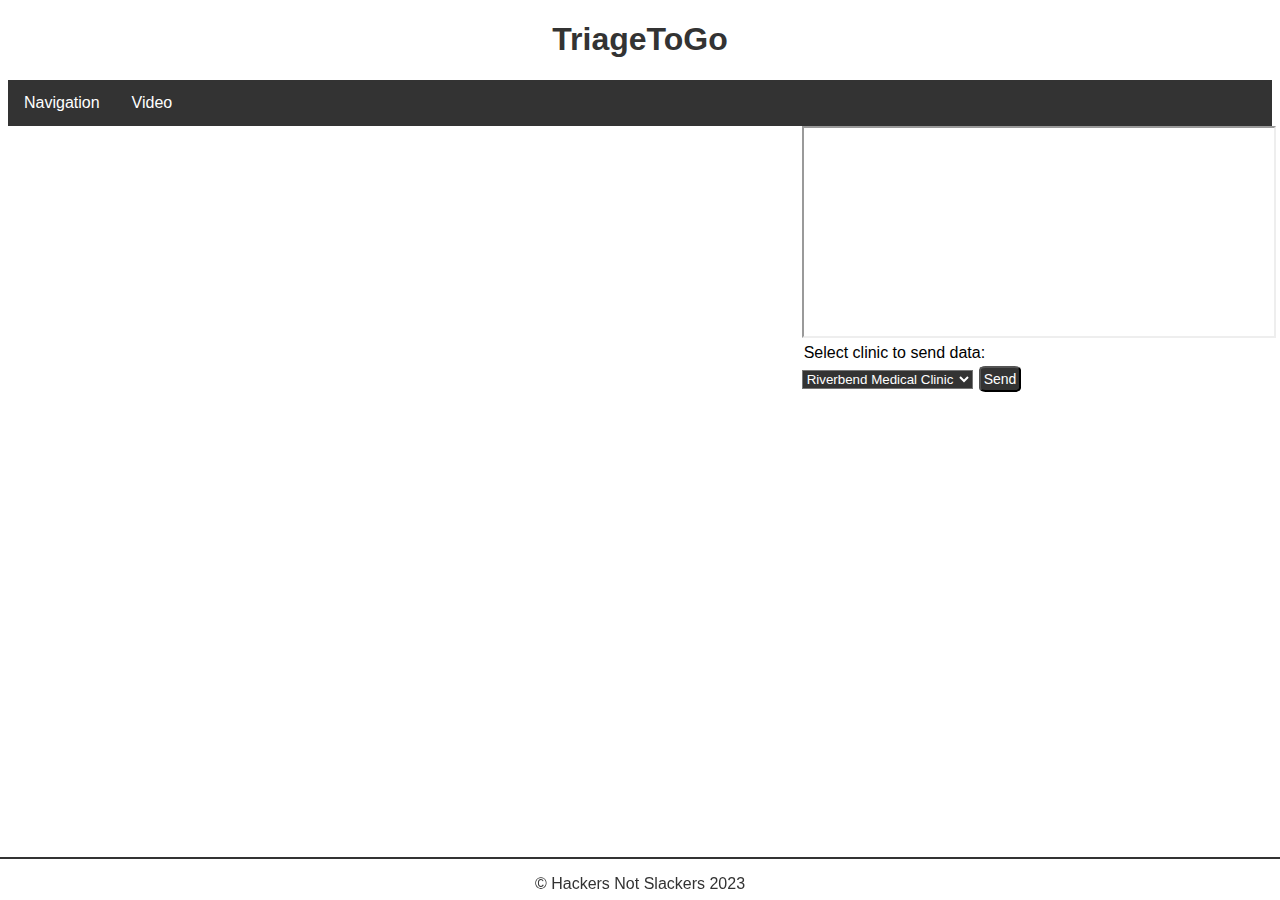
==== vid.html @ bddb3394 "Add files via upload" ====
<!DOCTYPE html>
<html lang="en-US">
  <head>
    <link rel="stylesheet" href="style.css" />
    <meta charset="utf-8">
    <meta name="viewport" content="width=device-width">
    <title>Vid</title>
  </head>
  <body>
    <header><h1 class="font">TriageToGo</h1></header>
    <ul class="font">
      <li><a href="index.html">Navigation</a></li>
      <li class="active"><a>Video</a></li>
    </ul>
    <div class="flex-parent">
      <div class="flex-child L">
        <div data-dowall="63eb24f59a20160013800dbc"></div>
        <script async src="https://cdn.dowall.tv/embed.js?event=63eb24f59a20160013800dba"></script>
      </div>
      <div class="flex-child R">
        <iframe src="https://mail-attachment.googleusercontent.com/attachment/u/0/?ui=2&ik=3a316bbdb2&attid=0.1&permmsgid=msg-f:1757965354613999082&th=18658c2d093605ea&view=att&disp=inline&saddbat=[base64]" width="100%" height="99%">
        </iframe>
        <p style="margin:2px" class="font">Select clinic to send data:</p>
        <select name="clinic">
          <option value="1">Riverbend Medical Clinic</option>
          <option value="2">Apex Medical Clinic</option>
          <option value="3">Maryland Medical</option>
          <option value="4">SantiMed Family Medical</option>
        </select>
        <button>Send</button>
      </div>
    </div>
  <div class="footer">
    <p>© Hackers Not Slackers 2023</p>
  </div>
  </body>
</html>
---- style.css ----
ul {
    list-style-type: none;
    margin: 0;
    padding: 0;
    overflow: hidden;
    background-color: #333;
  }
  
li {
  float: left;
}

li a {
  display: block;
  color: white;
  text-align: center;
  padding: 14px 16px;
  text-decoration: none;
}

/* Change the link color to #111 (black) on hover */
li a:hover {
  background-color: #111;
}

.font{
  font-family:'Franklin Gothic Medium', 'Arial Narrow', Arial, sans-serif;
}

.active a:hover{
  background-color: #333;
}

.footer {
  color: #333;
  font-family:sans-serif;
  text-align:center;
  position:fixed;
  bottom:0;
  left:0;
  width:100%;
  height: 40px;
  border-top: 2px solid #333;
  padding-bottom: 1px;
}

h1{
  text-align: center;
}

header{
  color:#333;
  margin: 0%;
  padding-bottom: 0%;
}

.flex-parent{
  display:flex;
}

.flex-child{
  flex:2 0 0;
  margin-bottom:0%;
}

.flex-child:first-child{
  flex:0 0 62%;
  margin-right: 10px;
}

button {
  border-radius: 15%;
  color: white;
  padding: 3px 3px;
  text-align: center;
  display: inline-block;
  font-size: 14px;
  margin: 2px 2px;
  cursor: pointer;
  background-color: #333;
}

button:hover{
  background-color: white;
  color:#333;
}

select{
  color:white;
  background-color: #333;
}
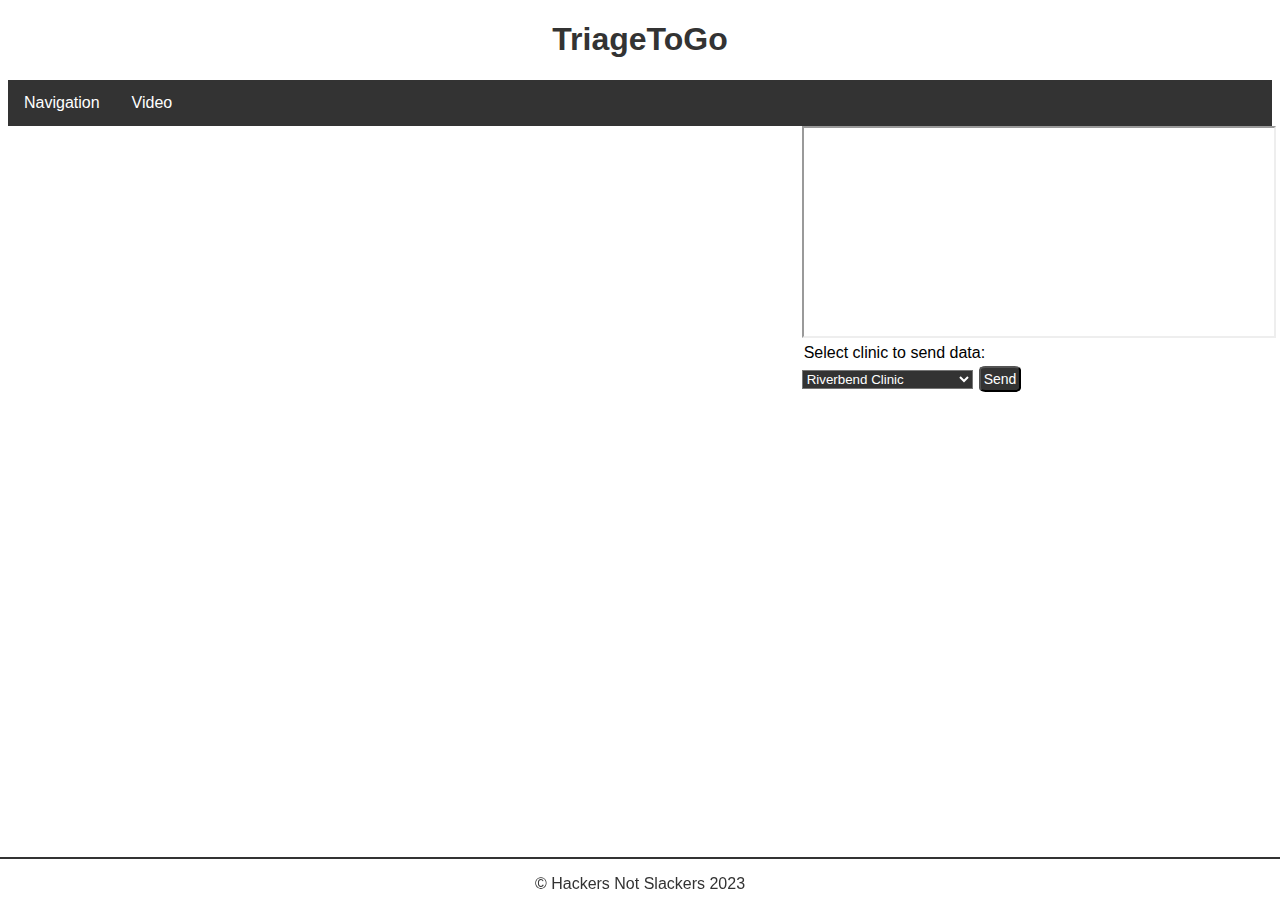
==== commit ffdf0933: "Update vid.html" ====
--- a/vid.html
+++ b/vid.html
@@ -18,11 +18,11 @@
         <script async src="https://cdn.dowall.tv/embed.js?event=63eb24f59a20160013800dba"></script>
       </div>
       <div class="flex-child R">
-        <iframe src="https://mail-attachment.googleusercontent.com/attachment/u/0/?ui=2&ik=3a316bbdb2&attid=0.1&permmsgid=msg-f:1757965354613999082&th=18658c2d093605ea&view=att&disp=inline&saddbat=[base64]" width="100%" height="99%">
+        <iframe href="triage-form.pdf" width="100%" height="99%">
         </iframe>
         <p style="margin:2px" class="font">Select clinic to send data:</p>
         <select name="clinic">
-          <option value="1">Riverbend Medical Clinic</option>
+          <option value="1">Riverbend Clinic</option>
           <option value="2">Apex Medical Clinic</option>
           <option value="3">Maryland Medical</option>
           <option value="4">SantiMed Family Medical</option>
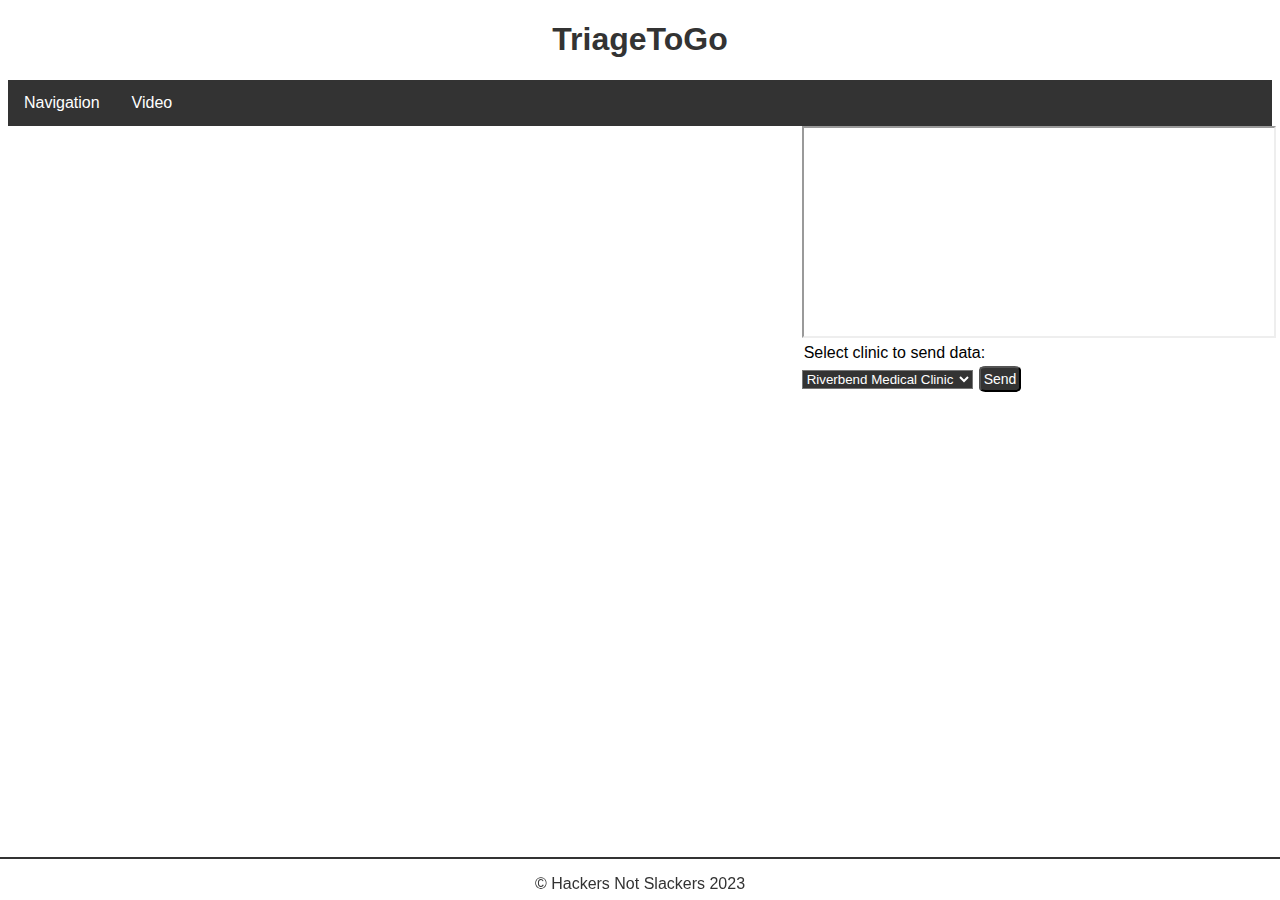
==== commit 40c5c9d1: "Update vid.html" ====
--- a/vid.html
+++ b/vid.html
@@ -22,7 +22,7 @@
         </iframe>
         <p style="margin:2px" class="font">Select clinic to send data:</p>
         <select name="clinic">
-          <option value="1">Riverbend Clinic</option>
+          <option value="1">Riverbend Medical Clinic</option>
           <option value="2">Apex Medical Clinic</option>
           <option value="3">Maryland Medical</option>
           <option value="4">SantiMed Family Medical</option>
